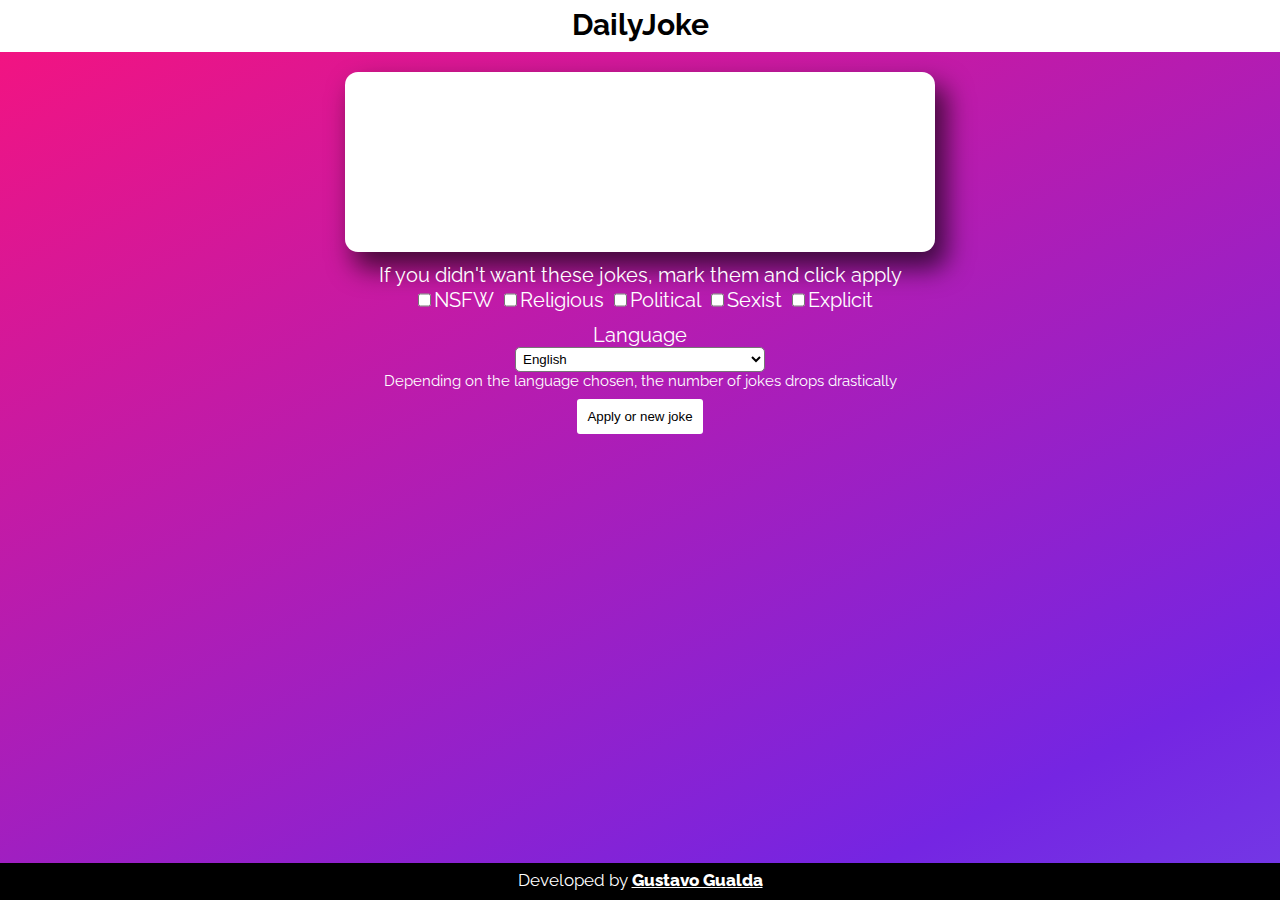
==== index.html @ 4faa8306 "Arrumando detalhes" ====
<!DOCTYPE html>
<html lang="en">
<head>
    <meta charset="UTF-8">
    <meta name="viewport" content="width=device-width, initial-scale=1.0">
    <title>DailyJoke</title>
    <link rel="stylesheet" href="./style.css">
</head>
<body>
    <header>
        <nav>DailyJoke</nav>
    </header>
    <main>
        <div class="jokeArea">

        </div>
    
            <label>If you didn't want these jokes, mark them and click apply</label> <br>
        <div class="checkboxes">    
            <input type="checkbox" id="nsfw"> NSFW
            <input type="checkbox" id="religious"> Religious
            <input type="checkbox" id="political"> Political
            <input type="checkbox" id="sexist"> Sexist
            <input type="checkbox" id="explicit"> Explicit
        </div>
    
        <label>Language</label>
        <select id="lang">
            <option value="lang=en">English</option>
            <option value="lang=pt">Portuguese</option>
            <option value="lang=fr">French</option>
            <option value="lang=de">German</option>
        </select>
       <div class="msg">Depending on the language chosen, the number of jokes drops drastically</div> 
        <button id="btnApply">Apply or new joke</button>
    </main>

    <footer>
        Developed by <a href="https://github.com/iCrowleySHR" target="_blank">Gustavo Gualda</a>
    </footer>
    <script src="custom.js"></script>
</body>
</html>
---- style.css ----
@import url('https://fonts.googleapis.com/css2?family=Raleway:ital,wght@0,100;0,200;0,300;0,400;0,500;0,700;1,200&display=swap');
  body {
    width: 100vw;
    height: 90vh;
    background: linear-gradient(334deg, #6b97f7, #7525e2, #f7137e);
    background-size: 180% 180%;
    animation: gradient-animation 6s ease infinite;
    font-family: 'Raleway', sans-serif;
    font-size: 20px;
    color: white;
    margin: 0;
    padding: 0;
  }

  @keyframes gradient-animation {
    0% {
      background-position: 0% 50%;
    }
    50% {
      background-position: 100% 50%;
    }
    100% {
      background-position: 0% 50%;
    }
  }

nav{
  padding-top: 7px;
  align-items: center;
  font-weight: bold;
  font-size: 30px;
  text-align: center;
  height: 45px;
  width: 100%;
  color: black;
  background-color: white;
}

.jokeArea{
  display: flex;
  flex-wrap: wrap;
  justify-content: center;
  align-items: center;
  text-align: center;
  width: 100%;
  max-width: 570px;
  height: 180px;
  background-color: white;
  color: black;
  margin-top: 20px;
  padding-left: 10px;
  padding-right: 10px;
  border-radius: 13px;
  box-shadow: 10px 15px 26px 2px rgba(0,0,0,0.64);
}

main{
  display: flex;
  margin: 0 auto;
  align-items: center;
  flex-direction: column;
  width: 75%;
}

.checkboxes{
  display: flex;
  margin-top: -23px;
}

.checkboxes > input{
  cursor: pointer;
  margin-left: 10px;

}

a{
  color: white;
  font-weight: 800;

}

select{
  background-color: white;
  border-radius: 5px;
  padding: 3px;
  width: 250px;
  cursor: pointer;
}

label{
  margin-top: 11px;
  text-align: center;
}

.msg{
  font-size: 15px;
  margin-bottom: 9px;
  text-align: center;
}

button{
  padding: 10px;
  background-color: white;
  color: black;
  transition: 250ms;
  border: none;
  border-radius: 3px;
  
}

button:hover{
  cursor: pointer;
  scale: 1.1;
  box-shadow: 6px 8px 0px -3px rgba(0,0,0,0.52);
}

footer{
  padding-top: 7px;
  text-align: center;
  position: absolute;
  bottom: 0;
  color: white;
  background-color: black;
  width: 100%;
  height: 30px;
  font-weight: 400;
  font-size: 17px;
}
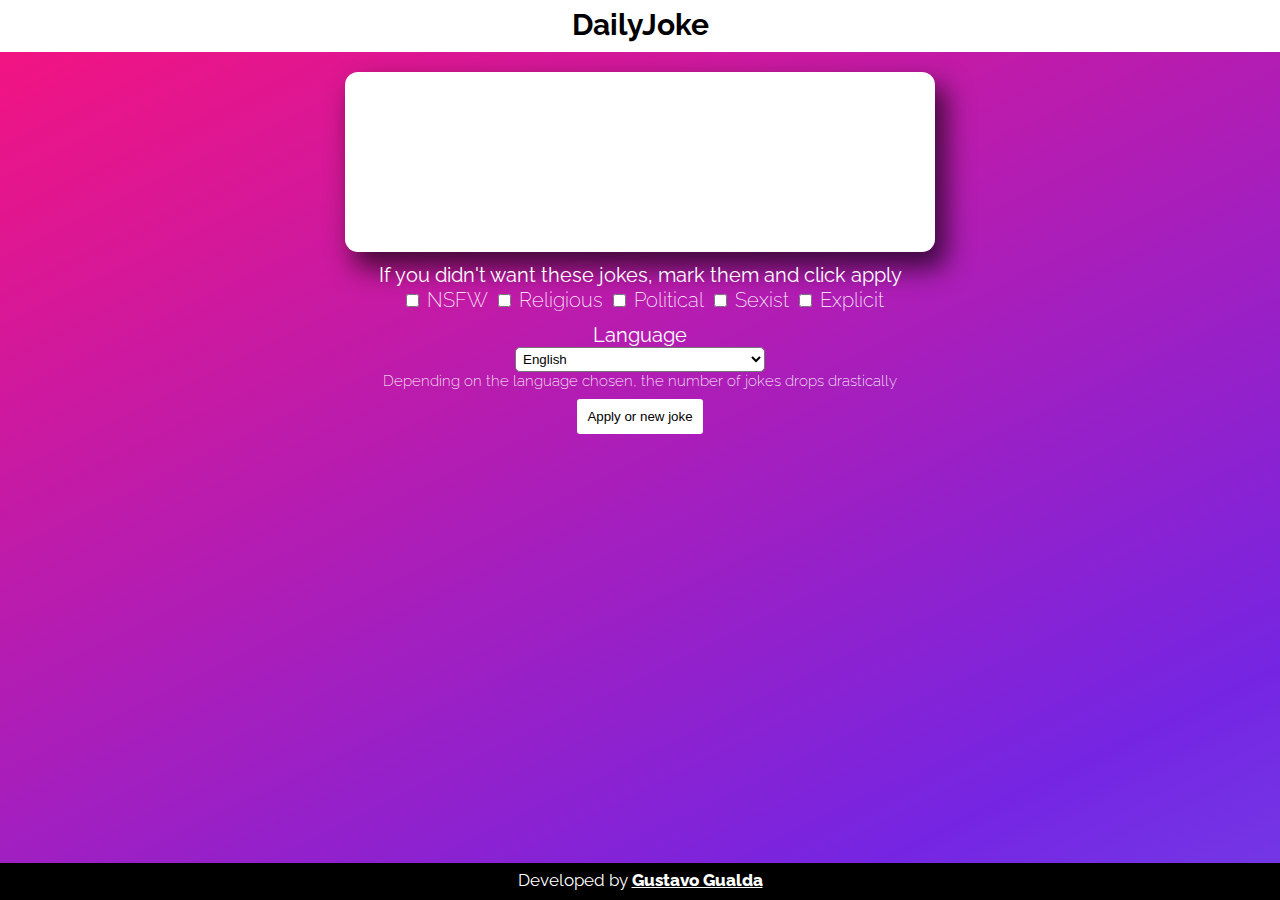
==== commit 2913cedd: "Arrumando a responsividade" ====
--- a/index.html
+++ b/index.html
@@ -17,11 +17,21 @@
     
             <label>If you didn't want these jokes, mark them and click apply</label> <br>
         <div class="checkboxes">    
-            <input type="checkbox" id="nsfw"> NSFW
-            <input type="checkbox" id="religious"> Religious
-            <input type="checkbox" id="political"> Political
-            <input type="checkbox" id="sexist"> Sexist
-            <input type="checkbox" id="explicit"> Explicit
+            <div>
+                <input type="checkbox" id="nsfw"> NSFW
+            </div>
+            <div>
+                <input type="checkbox" id="religious"> Religious
+            </div>
+            <div>
+                <input type="checkbox" id="political"> Political
+            </div>
+            <div>
+                <input type="checkbox" id="sexist"> Sexist
+            </div>
+            <div>
+                <input type="checkbox" id="explicit"> Explicit
+            </div> 
         </div>
     
         <label>Language</label>
--- a/style.css
+++ b/style.css
@@ -64,10 +64,20 @@
 
 .checkboxes{
   display: flex;
+  flex-wrap: wrap;
+  justify-content: center;
   margin-top: -23px;
 }
 
-.checkboxes > input{
+.checkboxes{
+  display: flex;
+  flex-wrap: wrap;
+  justify-content: center;
+  margin-top: -23px;
+  font-weight: 200;
+}
+
+.checkboxes > div > input{
   cursor: pointer;
   margin-left: 10px;
 
@@ -96,6 +106,7 @@
   font-size: 15px;
   margin-bottom: 9px;
   text-align: center;
+  font-weight: 200;
 }
 
 button{
@@ -125,4 +136,12 @@
   height: 30px;
   font-weight: 400;
   font-size: 17px;
+}
+@media screen and (max-width:625px) {
+  .checkboxes{
+    display: flex;
+    flex-wrap: wrap;
+    justify-content: center;
+    margin-top: -15px;
+  }
 }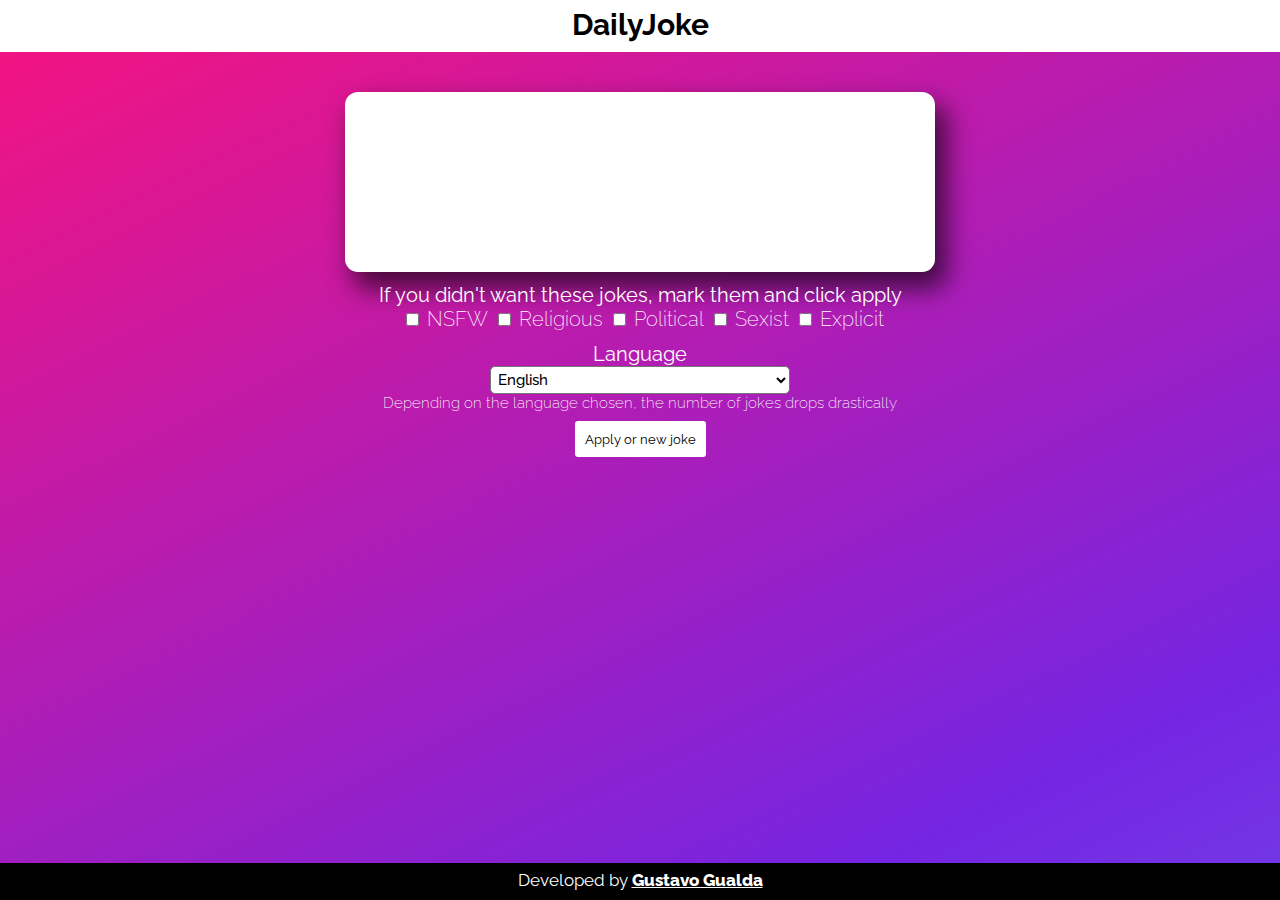
==== commit d64e5186: "Atualizando a responsividade" ====
--- a/index.html
+++ b/index.html
@@ -15,7 +15,7 @@
 
         </div>
     
-            <label>If you didn't want these jokes, mark them and click apply</label> <br>
+            <label>If you didn't want these jokes, mark them and click apply</label>
         <div class="checkboxes">    
             <div>
                 <input type="checkbox" id="nsfw"> NSFW
--- a/style.css
+++ b/style.css
@@ -1,4 +1,4 @@
-@import url('https://fonts.googleapis.com/css2?family=Raleway:ital,wght@0,100;0,200;0,300;0,400;0,500;0,700;1,200&display=swap');
+@import url('https://fonts.googleapis.com/css2?family=Raleway:ital,wght@0,100;0,200;0,300;0,400;0,500;0,600;0,700;0,800;0,900;1,100;1,200;1,300;1,400;1,500;1,600;1,700;1,800;1,900&display=swap');
   body {
     width: 100vw;
     height: 90vh;
@@ -11,6 +11,10 @@
     margin: 0;
     padding: 0;
   }
+
+*{
+  font-family: 'Raleway', sans-serif;
+}
 
   @keyframes gradient-animation {
     0% {
@@ -34,6 +38,7 @@
   width: 100%;
   color: black;
   background-color: white;
+  margin-bottom: -10px;
 }
 
 .jokeArea{
@@ -47,7 +52,7 @@
   height: 180px;
   background-color: white;
   color: black;
-  margin-top: 20px;
+  margin-top: 50px;
   padding-left: 10px;
   padding-right: 10px;
   border-radius: 13px;
@@ -66,16 +71,11 @@
   display: flex;
   flex-wrap: wrap;
   justify-content: center;
-  margin-top: -23px;
+  margin-top: 0px;
+  font-family: 'Raleway', sans-serif;
+  font-weight: 200;
 }
 
-.checkboxes{
-  display: flex;
-  flex-wrap: wrap;
-  justify-content: center;
-  margin-top: -23px;
-  font-weight: 200;
-}
 
 .checkboxes > div > input{
   cursor: pointer;
@@ -86,6 +86,7 @@
 a{
   color: white;
   font-weight: 800;
+  font-family: 'Raleway', sans-serif;
 
 }
 
@@ -93,8 +94,11 @@
   background-color: white;
   border-radius: 5px;
   padding: 3px;
-  width: 250px;
+  width: 300px;
   cursor: pointer;
+  font-weight: 500;
+  font-size: 15px;
+  outline: none;
 }
 
 label{
@@ -141,7 +145,6 @@
   .checkboxes{
     display: flex;
     flex-wrap: wrap;
-    justify-content: center;
-    margin-top: -15px;
+    margin-top: 0px;
   }
 }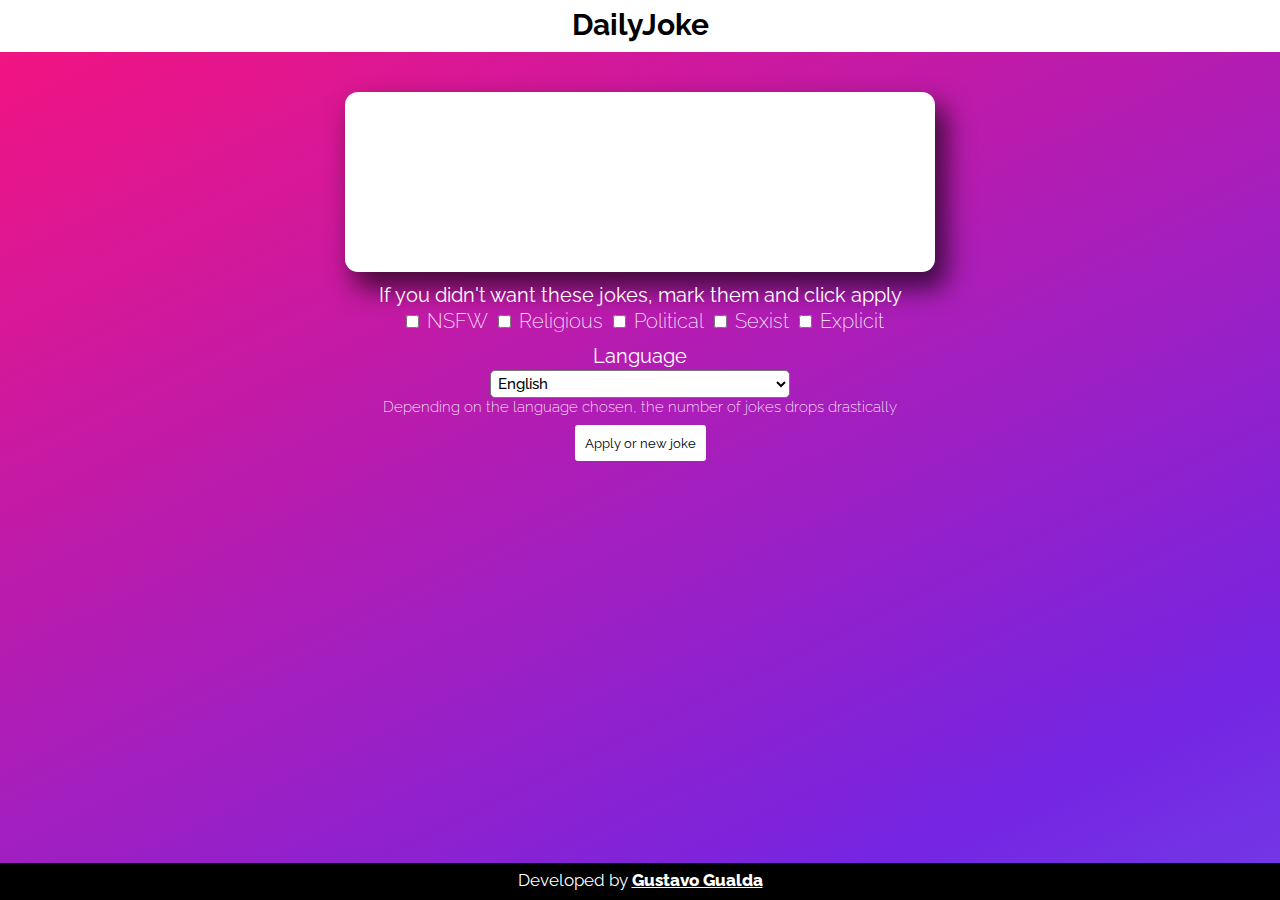
==== commit e826fb85: "Arrumando a tradução do chrome" ====
--- a/index.html
+++ b/index.html
@@ -8,13 +8,12 @@
 </head>
 <body>
     <header>
-        <nav>DailyJoke</nav>
+        <nav translate="no">DailyJoke</nav>
     </header>
     <main>
-        <div class="jokeArea">
-
-        </div>
-    
+        <div class="jokeArea"></div>
+        
+        <div class="options">
             <label>If you didn't want these jokes, mark them and click apply</label>
         <div class="checkboxes">    
             <div>
@@ -33,6 +32,8 @@
                 <input type="checkbox" id="explicit"> Explicit
             </div> 
         </div>
+        </div>
+            
     
         <label>Language</label>
         <select id="lang">
@@ -46,7 +47,7 @@
     </main>
 
     <footer>
-        Developed by <a href="https://github.com/iCrowleySHR" target="_blank">Gustavo Gualda</a>
+        Developed by <a href="https://github.com/iCrowleySHR" target="_blank" translate="no">Gustavo Gualda</a>
     </footer>
     <script src="custom.js"></script>
 </body>
--- a/style.css
+++ b/style.css
@@ -82,7 +82,10 @@
   margin-left: 10px;
 
 }
-
+.options{
+  display: flex;
+  flex-direction: column;
+}
 a{
   color: white;
   font-weight: 800;
@@ -102,8 +105,9 @@
 }
 
 label{
-  margin-top: 11px;
+  
   text-align: center;
+  margin: 11px auto 2px;
 }
 
 .msg{
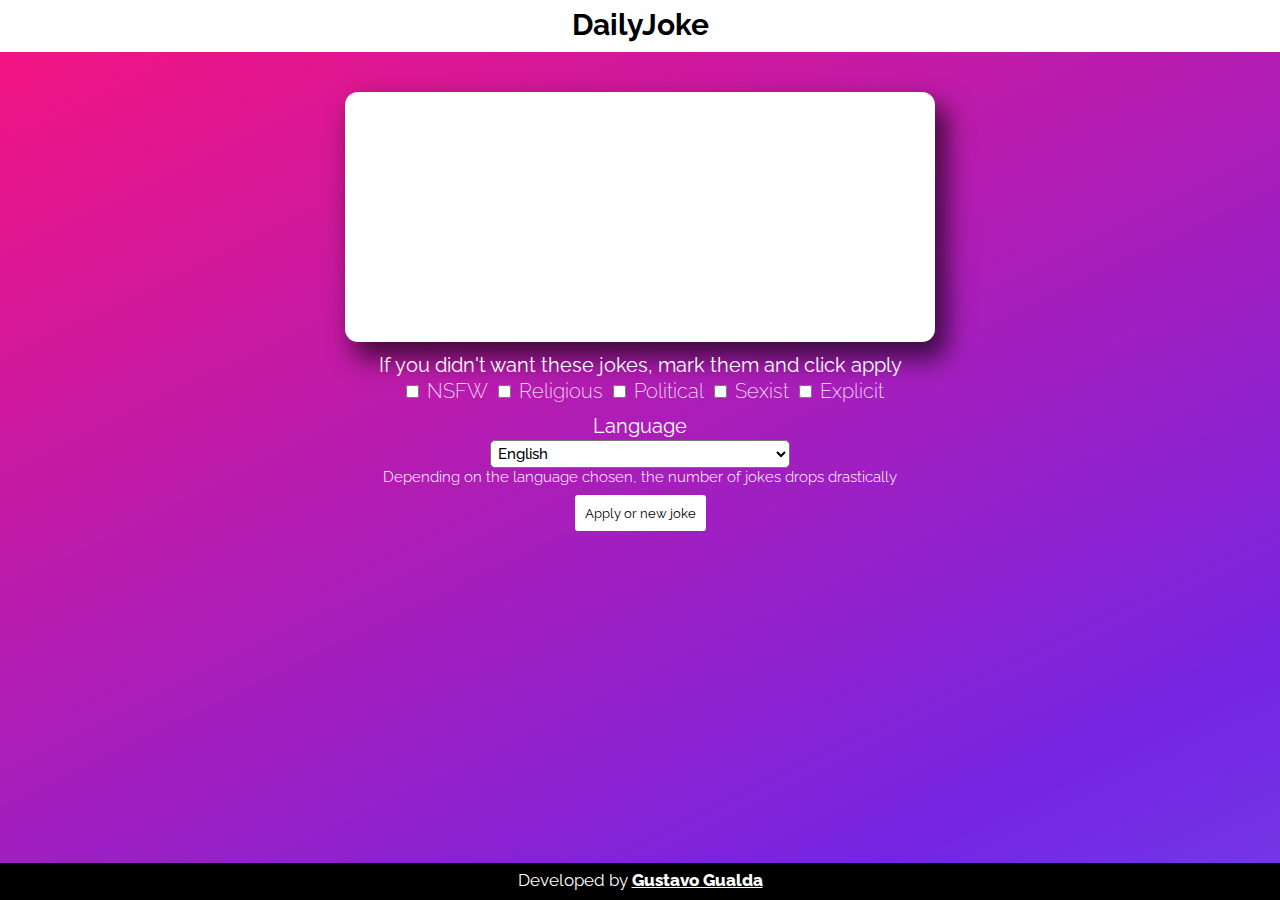
==== commit 7c88a290: "update" ====
--- a/index.html
+++ b/index.html
@@ -3,7 +3,7 @@
 <head>
     <meta charset="UTF-8">
     <meta name="viewport" content="width=device-width, initial-scale=1.0">
-    <title>DailyJoke</title>
+    <title translate="no">DailyJoke - Joy In One Click</title>
     <link rel="stylesheet" href="./style.css">
 </head>
 <body>
@@ -42,7 +42,7 @@
             <option value="lang=fr">French</option>
             <option value="lang=de">German</option>
         </select>
-       <div class="msg">Depending on the language chosen, the number of jokes drops drastically</div> 
+       <p class="msg">Depending on the language chosen, the number of jokes drops drastically</p> 
         <button id="btnApply">Apply or new joke</button>
     </main>
 
--- a/style.css
+++ b/style.css
@@ -49,7 +49,7 @@
   text-align: center;
   width: 100%;
   max-width: 570px;
-  height: 180px;
+  height: 250px;
   background-color: white;
   color: black;
   margin-top: 50px;
@@ -113,8 +113,9 @@
 .msg{
   font-size: 15px;
   margin-bottom: 9px;
+  margin-top: 0px;
   text-align: center;
-  font-weight: 200;
+  font-weight: 300;
 }
 
 button{
